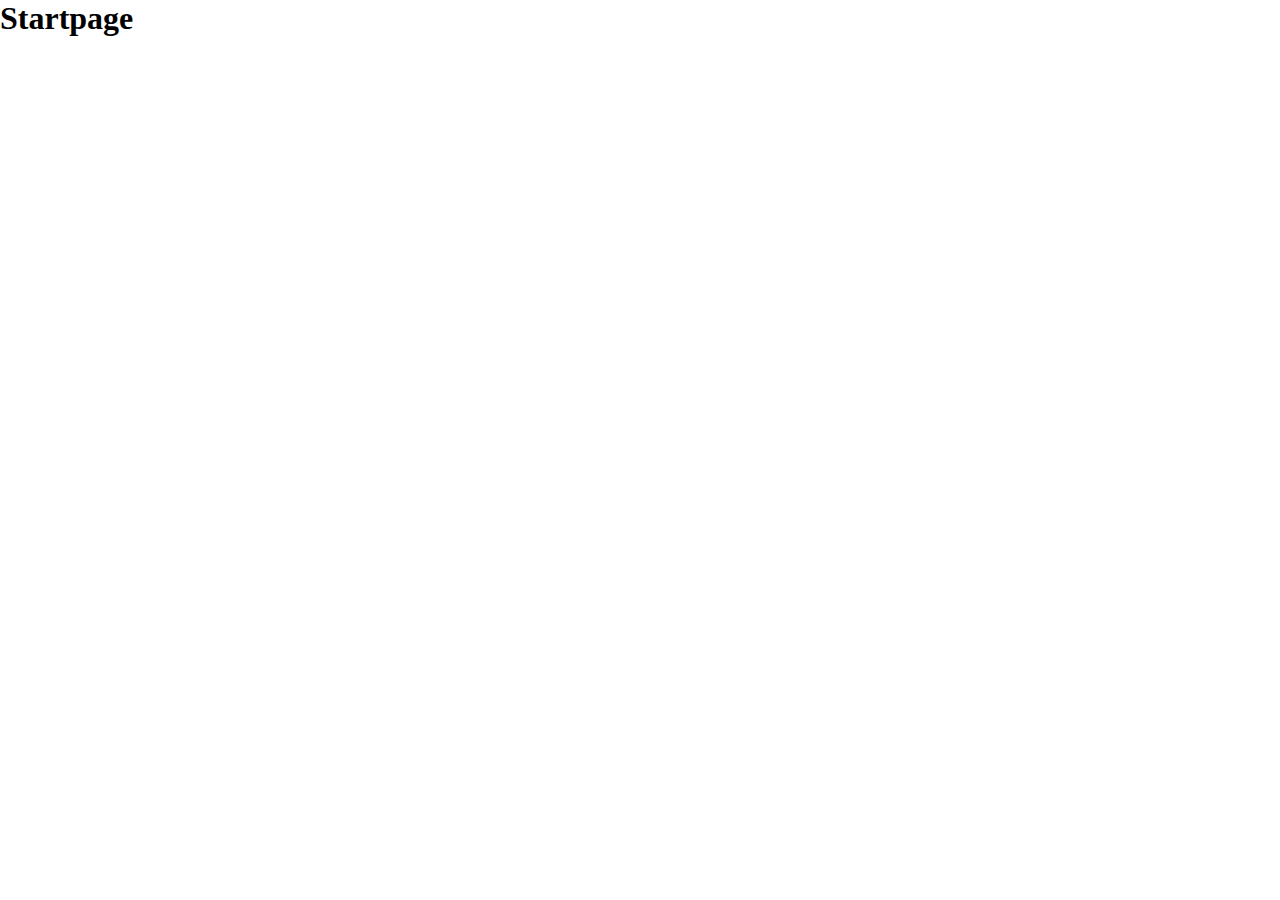
==== html/startpage.html @ 85dbf312 "Redirection + New startpage" ====
<!DOCTYPE html>
<html lang="en">
<head>
    <meta charset="UTF-8">
    <meta name="viewport" content="width=device-width, initial-scale=1.0">
    <link href="../style/style.css" rel="stylesheet">
    <title>Dylan's Startpage</title>
</head>
<body>
    <h1>Startpage</h1>
</body>
</html>
---- style/style.css ----
*{
    margin: 0px;
    padding: 0px;
    border: 0px;
}
:root{
    --Dark:         #001524;
    --Secondary:    #a3bac3;
    --Accents:      #23ce6b;
    --Font:         #cdd9d2;
}
@media (prefers-color-scheme: dark){
    body {/* Just Styles */
    background: var(--Dark);
    color: var(--Font);
    }

}
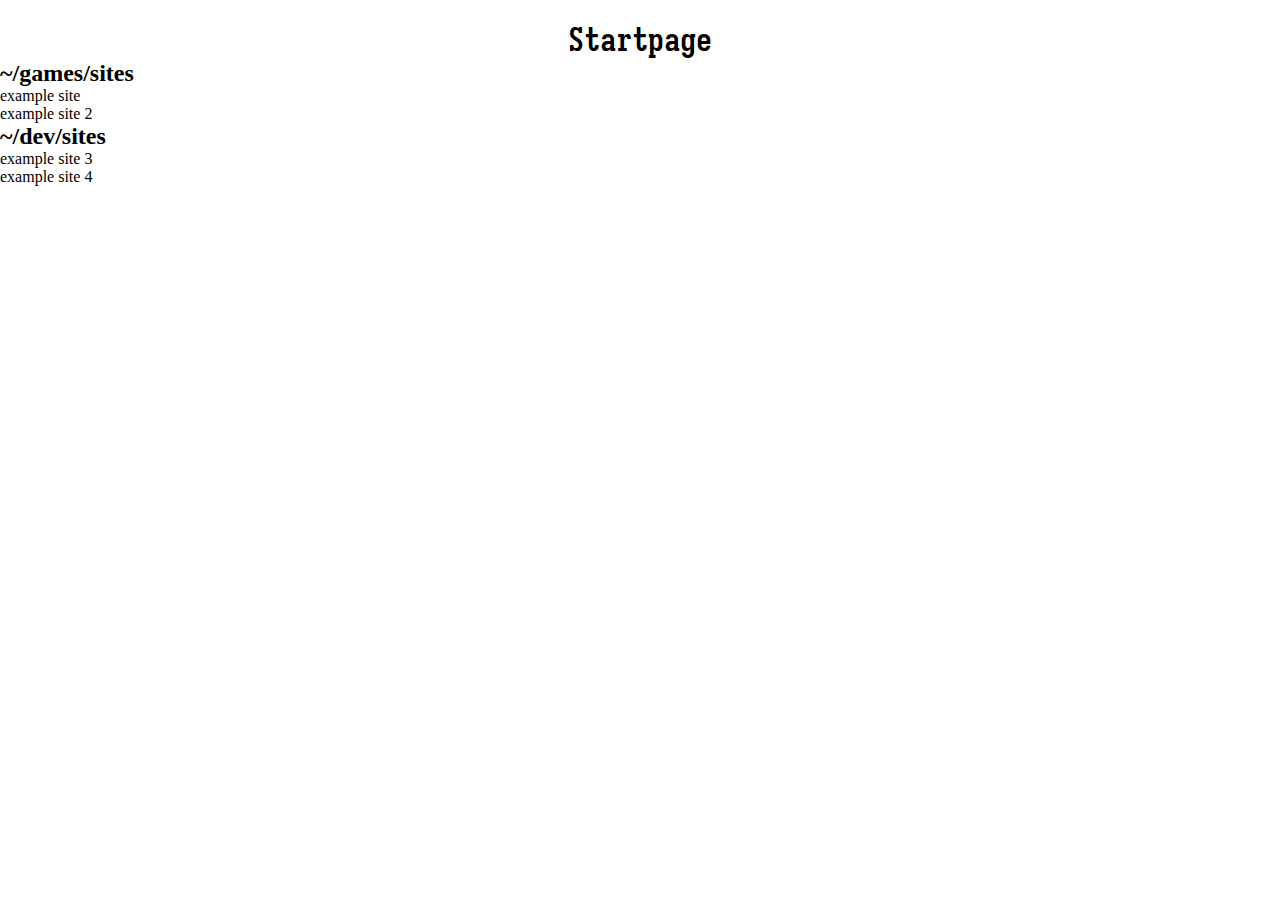
==== commit c8b823a8: "Webfont + Initial Link list" ====
--- a/html/startpage.html
+++ b/html/startpage.html
@@ -4,9 +4,29 @@
     <meta charset="UTF-8">
     <meta name="viewport" content="width=device-width, initial-scale=1.0">
     <link href="../style/style.css" rel="stylesheet">
+    <link href="../style/mainstyle.css" rel="stylesheet">
+    <link href="../style/iosevka-slab.css" rel="stylesheet">
     <title>Dylan's Startpage</title>
 </head>
 <body>
     <h1>Startpage</h1>
+    <div class="games">
+        <h2>~/games/sites</h2>
+        <li>
+            example site
+        </li>
+        <li>
+            example site 2
+        </li>
+    </div>
+    <div class="dev">
+        <h2>~/dev/sites </h2>
+        <li>
+            example site 3
+        </li>
+        <li>
+            example site 4
+        </li>
+    </div>
 </body>
 </html>--- a/style/mainstyle.css
+++ b/style/mainstyle.css
@@ -0,0 +1,5 @@
+h1{
+    padding-top: 20px;
+    text-align: center;
+    font-family: 'Iosevka Slab Web';
+}--- a/style/iosevka-slab.css
+++ b/style/iosevka-slab.css
@@ -0,0 +1,630 @@
+
+@font-face {
+	font-family: 'Iosevka Slab Web';
+	font-display: swap;
+	font-weight: 100;
+	font-stretch: normal;
+	font-style: normal;
+	src: url('ttf/iosevka-slab-thin.ttf') format('truetype'), url('woff2/iosevka-slab-thin.woff2') format('woff2');
+}
+
+@font-face {
+	font-family: 'Iosevka Slab Web';
+	font-display: swap;
+	font-weight: 100;
+	font-stretch: expanded;
+	font-style: normal;
+	src: url('ttf/iosevka-slab-extendedthin.ttf') format('truetype'), url('woff2/iosevka-slab-extendedthin.woff2') format('woff2');
+}
+
+@font-face {
+	font-family: 'Iosevka Slab Web';
+	font-display: swap;
+	font-weight: 100;
+	font-stretch: normal;
+	font-style: oblique;
+	src: url('ttf/iosevka-slab-thinoblique.ttf') format('truetype'), url('woff2/iosevka-slab-thinoblique.woff2') format('woff2');
+}
+
+@font-face {
+	font-family: 'Iosevka Slab Web Oblique';
+	font-display: swap;
+	font-weight: 100;
+	font-stretch: normal;
+	src: url('ttf/iosevka-slab-thinoblique.ttf') format('truetype'), url('woff2/iosevka-slab-thinoblique.woff2') format('woff2');
+}
+
+@font-face {
+	font-family: 'Iosevka Slab Web';
+	font-display: swap;
+	font-weight: 100;
+	font-stretch: expanded;
+	font-style: oblique;
+	src: url('ttf/iosevka-slab-extendedthinoblique.ttf') format('truetype'), url('woff2/iosevka-slab-extendedthinoblique.woff2') format('woff2');
+}
+
+@font-face {
+	font-family: 'Iosevka Slab Web Oblique';
+	font-display: swap;
+	font-weight: 100;
+	font-stretch: expanded;
+	src: url('ttf/iosevka-slab-extendedthinoblique.ttf') format('truetype'), url('woff2/iosevka-slab-extendedthinoblique.woff2') format('woff2');
+}
+
+@font-face {
+	font-family: 'Iosevka Slab Web';
+	font-display: swap;
+	font-weight: 100;
+	font-stretch: normal;
+	font-style: italic;
+	src: url('ttf/iosevka-slab-thinitalic.ttf') format('truetype'), url('woff2/iosevka-slab-thinitalic.woff2') format('woff2');
+}
+
+@font-face {
+	font-family: 'Iosevka Slab Web';
+	font-display: swap;
+	font-weight: 100;
+	font-stretch: expanded;
+	font-style: italic;
+	src: url('ttf/iosevka-slab-extendedthinitalic.ttf') format('truetype'), url('woff2/iosevka-slab-extendedthinitalic.woff2') format('woff2');
+}
+
+@font-face {
+	font-family: 'Iosevka Slab Web';
+	font-display: swap;
+	font-weight: 200;
+	font-stretch: normal;
+	font-style: normal;
+	src: url('ttf/iosevka-slab-extralight.ttf') format('truetype'), url('woff2/iosevka-slab-extralight.woff2') format('woff2');
+}
+
+@font-face {
+	font-family: 'Iosevka Slab Web';
+	font-display: swap;
+	font-weight: 200;
+	font-stretch: expanded;
+	font-style: normal;
+	src: url('ttf/iosevka-slab-extendedextralight.ttf') format('truetype'), url('woff2/iosevka-slab-extendedextralight.woff2') format('woff2');
+}
+
+@font-face {
+	font-family: 'Iosevka Slab Web';
+	font-display: swap;
+	font-weight: 200;
+	font-stretch: normal;
+	font-style: oblique;
+	src: url('ttf/iosevka-slab-extralightoblique.ttf') format('truetype'), url('woff2/iosevka-slab-extralightoblique.woff2') format('woff2');
+}
+
+@font-face {
+	font-family: 'Iosevka Slab Web Oblique';
+	font-display: swap;
+	font-weight: 200;
+	font-stretch: normal;
+	src: url('ttf/iosevka-slab-extralightoblique.ttf') format('truetype'), url('woff2/iosevka-slab-extralightoblique.woff2') format('woff2');
+}
+
+@font-face {
+	font-family: 'Iosevka Slab Web';
+	font-display: swap;
+	font-weight: 200;
+	font-stretch: expanded;
+	font-style: oblique;
+	src: url('ttf/iosevka-slab-extendedextralightoblique.ttf') format('truetype'), url('woff2/iosevka-slab-extendedextralightoblique.woff2') format('woff2');
+}
+
+@font-face {
+	font-family: 'Iosevka Slab Web Oblique';
+	font-display: swap;
+	font-weight: 200;
+	font-stretch: expanded;
+	src: url('ttf/iosevka-slab-extendedextralightoblique.ttf') format('truetype'), url('woff2/iosevka-slab-extendedextralightoblique.woff2') format('woff2');
+}
+
+@font-face {
+	font-family: 'Iosevka Slab Web';
+	font-display: swap;
+	font-weight: 200;
+	font-stretch: normal;
+	font-style: italic;
+	src: url('ttf/iosevka-slab-extralightitalic.ttf') format('truetype'), url('woff2/iosevka-slab-extralightitalic.woff2') format('woff2');
+}
+
+@font-face {
+	font-family: 'Iosevka Slab Web';
+	font-display: swap;
+	font-weight: 200;
+	font-stretch: expanded;
+	font-style: italic;
+	src: url('ttf/iosevka-slab-extendedextralightitalic.ttf') format('truetype'), url('woff2/iosevka-slab-extendedextralightitalic.woff2') format('woff2');
+}
+
+@font-face {
+	font-family: 'Iosevka Slab Web';
+	font-display: swap;
+	font-weight: 300;
+	font-stretch: normal;
+	font-style: normal;
+	src: url('ttf/iosevka-slab-light.ttf') format('truetype'), url('woff2/iosevka-slab-light.woff2') format('woff2');
+}
+
+@font-face {
+	font-family: 'Iosevka Slab Web';
+	font-display: swap;
+	font-weight: 300;
+	font-stretch: expanded;
+	font-style: normal;
+	src: url('ttf/iosevka-slab-extendedlight.ttf') format('truetype'), url('woff2/iosevka-slab-extendedlight.woff2') format('woff2');
+}
+
+@font-face {
+	font-family: 'Iosevka Slab Web';
+	font-display: swap;
+	font-weight: 300;
+	font-stretch: normal;
+	font-style: oblique;
+	src: url('ttf/iosevka-slab-lightoblique.ttf') format('truetype'), url('woff2/iosevka-slab-lightoblique.woff2') format('woff2');
+}
+
+@font-face {
+	font-family: 'Iosevka Slab Web Oblique';
+	font-display: swap;
+	font-weight: 300;
+	font-stretch: normal;
+	src: url('ttf/iosevka-slab-lightoblique.ttf') format('truetype'), url('woff2/iosevka-slab-lightoblique.woff2') format('woff2');
+}
+
+@font-face {
+	font-family: 'Iosevka Slab Web';
+	font-display: swap;
+	font-weight: 300;
+	font-stretch: expanded;
+	font-style: oblique;
+	src: url('ttf/iosevka-slab-extendedlightoblique.ttf') format('truetype'), url('woff2/iosevka-slab-extendedlightoblique.woff2') format('woff2');
+}
+
+@font-face {
+	font-family: 'Iosevka Slab Web Oblique';
+	font-display: swap;
+	font-weight: 300;
+	font-stretch: expanded;
+	src: url('ttf/iosevka-slab-extendedlightoblique.ttf') format('truetype'), url('woff2/iosevka-slab-extendedlightoblique.woff2') format('woff2');
+}
+
+@font-face {
+	font-family: 'Iosevka Slab Web';
+	font-display: swap;
+	font-weight: 300;
+	font-stretch: normal;
+	font-style: italic;
+	src: url('ttf/iosevka-slab-lightitalic.ttf') format('truetype'), url('woff2/iosevka-slab-lightitalic.woff2') format('woff2');
+}
+
+@font-face {
+	font-family: 'Iosevka Slab Web';
+	font-display: swap;
+	font-weight: 300;
+	font-stretch: expanded;
+	font-style: italic;
+	src: url('ttf/iosevka-slab-extendedlightitalic.ttf') format('truetype'), url('woff2/iosevka-slab-extendedlightitalic.woff2') format('woff2');
+}
+
+@font-face {
+	font-family: 'Iosevka Slab Web';
+	font-display: swap;
+	font-weight: 400;
+	font-stretch: normal;
+	font-style: normal;
+	src: url('ttf/iosevka-slab-regular.ttf') format('truetype'), url('woff2/iosevka-slab-regular.woff2') format('woff2');
+}
+
+@font-face {
+	font-family: 'Iosevka Slab Web';
+	font-display: swap;
+	font-weight: 400;
+	font-stretch: expanded;
+	font-style: normal;
+	src: url('ttf/iosevka-slab-extended.ttf') format('truetype'), url('woff2/iosevka-slab-extended.woff2') format('woff2');
+}
+
+@font-face {
+	font-family: 'Iosevka Slab Web';
+	font-display: swap;
+	font-weight: 400;
+	font-stretch: normal;
+	font-style: oblique;
+	src: url('ttf/iosevka-slab-oblique.ttf') format('truetype'), url('woff2/iosevka-slab-oblique.woff2') format('woff2');
+}
+
+@font-face {
+	font-family: 'Iosevka Slab Web Oblique';
+	font-display: swap;
+	font-weight: 400;
+	font-stretch: normal;
+	src: url('ttf/iosevka-slab-oblique.ttf') format('truetype'), url('woff2/iosevka-slab-oblique.woff2') format('woff2');
+}
+
+@font-face {
+	font-family: 'Iosevka Slab Web';
+	font-display: swap;
+	font-weight: 400;
+	font-stretch: expanded;
+	font-style: oblique;
+	src: url('ttf/iosevka-slab-extendedoblique.ttf') format('truetype'), url('woff2/iosevka-slab-extendedoblique.woff2') format('woff2');
+}
+
+@font-face {
+	font-family: 'Iosevka Slab Web Oblique';
+	font-display: swap;
+	font-weight: 400;
+	font-stretch: expanded;
+	src: url('ttf/iosevka-slab-extendedoblique.ttf') format('truetype'), url('woff2/iosevka-slab-extendedoblique.woff2') format('woff2');
+}
+
+@font-face {
+	font-family: 'Iosevka Slab Web';
+	font-display: swap;
+	font-weight: 400;
+	font-stretch: normal;
+	font-style: italic;
+	src: url('ttf/iosevka-slab-italic.ttf') format('truetype'), url('woff2/iosevka-slab-italic.woff2') format('woff2');
+}
+
+@font-face {
+	font-family: 'Iosevka Slab Web';
+	font-display: swap;
+	font-weight: 400;
+	font-stretch: expanded;
+	font-style: italic;
+	src: url('ttf/iosevka-slab-extendeditalic.ttf') format('truetype'), url('woff2/iosevka-slab-extendeditalic.woff2') format('woff2');
+}
+
+@font-face {
+	font-family: 'Iosevka Slab Web';
+	font-display: swap;
+	font-weight: 500;
+	font-stretch: normal;
+	font-style: normal;
+	src: url('ttf/iosevka-slab-medium.ttf') format('truetype'), url('woff2/iosevka-slab-medium.woff2') format('woff2');
+}
+
+@font-face {
+	font-family: 'Iosevka Slab Web';
+	font-display: swap;
+	font-weight: 500;
+	font-stretch: expanded;
+	font-style: normal;
+	src: url('ttf/iosevka-slab-extendedmedium.ttf') format('truetype'), url('woff2/iosevka-slab-extendedmedium.woff2') format('woff2');
+}
+
+@font-face {
+	font-family: 'Iosevka Slab Web';
+	font-display: swap;
+	font-weight: 500;
+	font-stretch: normal;
+	font-style: oblique;
+	src: url('ttf/iosevka-slab-mediumoblique.ttf') format('truetype'), url('woff2/iosevka-slab-mediumoblique.woff2') format('woff2');
+}
+
+@font-face {
+	font-family: 'Iosevka Slab Web Oblique';
+	font-display: swap;
+	font-weight: 500;
+	font-stretch: normal;
+	src: url('ttf/iosevka-slab-mediumoblique.ttf') format('truetype'), url('woff2/iosevka-slab-mediumoblique.woff2') format('woff2');
+}
+
+@font-face {
+	font-family: 'Iosevka Slab Web';
+	font-display: swap;
+	font-weight: 500;
+	font-stretch: expanded;
+	font-style: oblique;
+	src: url('ttf/iosevka-slab-extendedmediumoblique.ttf') format('truetype'), url('woff2/iosevka-slab-extendedmediumoblique.woff2') format('woff2');
+}
+
+@font-face {
+	font-family: 'Iosevka Slab Web Oblique';
+	font-display: swap;
+	font-weight: 500;
+	font-stretch: expanded;
+	src: url('ttf/iosevka-slab-extendedmediumoblique.ttf') format('truetype'), url('woff2/iosevka-slab-extendedmediumoblique.woff2') format('woff2');
+}
+
+@font-face {
+	font-family: 'Iosevka Slab Web';
+	font-display: swap;
+	font-weight: 500;
+	font-stretch: normal;
+	font-style: italic;
+	src: url('ttf/iosevka-slab-mediumitalic.ttf') format('truetype'), url('woff2/iosevka-slab-mediumitalic.woff2') format('woff2');
+}
+
+@font-face {
+	font-family: 'Iosevka Slab Web';
+	font-display: swap;
+	font-weight: 500;
+	font-stretch: expanded;
+	font-style: italic;
+	src: url('ttf/iosevka-slab-extendedmediumitalic.ttf') format('truetype'), url('woff2/iosevka-slab-extendedmediumitalic.woff2') format('woff2');
+}
+
+@font-face {
+	font-family: 'Iosevka Slab Web';
+	font-display: swap;
+	font-weight: 600;
+	font-stretch: normal;
+	font-style: normal;
+	src: url('ttf/iosevka-slab-semibold.ttf') format('truetype'), url('woff2/iosevka-slab-semibold.woff2') format('woff2');
+}
+
+@font-face {
+	font-family: 'Iosevka Slab Web';
+	font-display: swap;
+	font-weight: 600;
+	font-stretch: expanded;
+	font-style: normal;
+	src: url('ttf/iosevka-slab-extendedsemibold.ttf') format('truetype'), url('woff2/iosevka-slab-extendedsemibold.woff2') format('woff2');
+}
+
+@font-face {
+	font-family: 'Iosevka Slab Web';
+	font-display: swap;
+	font-weight: 600;
+	font-stretch: normal;
+	font-style: oblique;
+	src: url('ttf/iosevka-slab-semiboldoblique.ttf') format('truetype'), url('woff2/iosevka-slab-semiboldoblique.woff2') format('woff2');
+}
+
+@font-face {
+	font-family: 'Iosevka Slab Web Oblique';
+	font-display: swap;
+	font-weight: 600;
+	font-stretch: normal;
+	src: url('ttf/iosevka-slab-semiboldoblique.ttf') format('truetype'), url('woff2/iosevka-slab-semiboldoblique.woff2') format('woff2');
+}
+
+@font-face {
+	font-family: 'Iosevka Slab Web';
+	font-display: swap;
+	font-weight: 600;
+	font-stretch: expanded;
+	font-style: oblique;
+	src: url('ttf/iosevka-slab-extendedsemiboldoblique.ttf') format('truetype'), url('woff2/iosevka-slab-extendedsemiboldoblique.woff2') format('woff2');
+}
+
+@font-face {
+	font-family: 'Iosevka Slab Web Oblique';
+	font-display: swap;
+	font-weight: 600;
+	font-stretch: expanded;
+	src: url('ttf/iosevka-slab-extendedsemiboldoblique.ttf') format('truetype'), url('woff2/iosevka-slab-extendedsemiboldoblique.woff2') format('woff2');
+}
+
+@font-face {
+	font-family: 'Iosevka Slab Web';
+	font-display: swap;
+	font-weight: 600;
+	font-stretch: normal;
+	font-style: italic;
+	src: url('ttf/iosevka-slab-semibolditalic.ttf') format('truetype'), url('woff2/iosevka-slab-semibolditalic.woff2') format('woff2');
+}
+
+@font-face {
+	font-family: 'Iosevka Slab Web';
+	font-display: swap;
+	font-weight: 600;
+	font-stretch: expanded;
+	font-style: italic;
+	src: url('ttf/iosevka-slab-extendedsemibolditalic.ttf') format('truetype'), url('woff2/iosevka-slab-extendedsemibolditalic.woff2') format('woff2');
+}
+
+@font-face {
+	font-family: 'Iosevka Slab Web';
+	font-display: swap;
+	font-weight: 700;
+	font-stretch: normal;
+	font-style: normal;
+	src: url('ttf/iosevka-slab-bold.ttf') format('truetype'), url('woff2/iosevka-slab-bold.woff2') format('woff2');
+}
+
+@font-face {
+	font-family: 'Iosevka Slab Web';
+	font-display: swap;
+	font-weight: 700;
+	font-stretch: expanded;
+	font-style: normal;
+	src: url('ttf/iosevka-slab-extendedbold.ttf') format('truetype'), url('woff2/iosevka-slab-extendedbold.woff2') format('woff2');
+}
+
+@font-face {
+	font-family: 'Iosevka Slab Web';
+	font-display: swap;
+	font-weight: 700;
+	font-stretch: normal;
+	font-style: oblique;
+	src: url('ttf/iosevka-slab-boldoblique.ttf') format('truetype'), url('woff2/iosevka-slab-boldoblique.woff2') format('woff2');
+}
+
+@font-face {
+	font-family: 'Iosevka Slab Web Oblique';
+	font-display: swap;
+	font-weight: 700;
+	font-stretch: normal;
+	src: url('ttf/iosevka-slab-boldoblique.ttf') format('truetype'), url('woff2/iosevka-slab-boldoblique.woff2') format('woff2');
+}
+
+@font-face {
+	font-family: 'Iosevka Slab Web';
+	font-display: swap;
+	font-weight: 700;
+	font-stretch: expanded;
+	font-style: oblique;
+	src: url('ttf/iosevka-slab-extendedboldoblique.ttf') format('truetype'), url('woff2/iosevka-slab-extendedboldoblique.woff2') format('woff2');
+}
+
+@font-face {
+	font-family: 'Iosevka Slab Web Oblique';
+	font-display: swap;
+	font-weight: 700;
+	font-stretch: expanded;
+	src: url('ttf/iosevka-slab-extendedboldoblique.ttf') format('truetype'), url('woff2/iosevka-slab-extendedboldoblique.woff2') format('woff2');
+}
+
+@font-face {
+	font-family: 'Iosevka Slab Web';
+	font-display: swap;
+	font-weight: 700;
+	font-stretch: normal;
+	font-style: italic;
+	src: url('ttf/iosevka-slab-bolditalic.ttf') format('truetype'), url('woff2/iosevka-slab-bolditalic.woff2') format('woff2');
+}
+
+@font-face {
+	font-family: 'Iosevka Slab Web';
+	font-display: swap;
+	font-weight: 700;
+	font-stretch: expanded;
+	font-style: italic;
+	src: url('ttf/iosevka-slab-extendedbolditalic.ttf') format('truetype'), url('woff2/iosevka-slab-extendedbolditalic.woff2') format('woff2');
+}
+
+@font-face {
+	font-family: 'Iosevka Slab Web';
+	font-display: swap;
+	font-weight: 800;
+	font-stretch: normal;
+	font-style: normal;
+	src: url('ttf/iosevka-slab-extrabold.ttf') format('truetype'), url('woff2/iosevka-slab-extrabold.woff2') format('woff2');
+}
+
+@font-face {
+	font-family: 'Iosevka Slab Web';
+	font-display: swap;
+	font-weight: 800;
+	font-stretch: expanded;
+	font-style: normal;
+	src: url('ttf/iosevka-slab-extendedextrabold.ttf') format('truetype'), url('woff2/iosevka-slab-extendedextrabold.woff2') format('woff2');
+}
+
+@font-face {
+	font-family: 'Iosevka Slab Web';
+	font-display: swap;
+	font-weight: 800;
+	font-stretch: normal;
+	font-style: oblique;
+	src: url('ttf/iosevka-slab-extraboldoblique.ttf') format('truetype'), url('woff2/iosevka-slab-extraboldoblique.woff2') format('woff2');
+}
+
+@font-face {
+	font-family: 'Iosevka Slab Web Oblique';
+	font-display: swap;
+	font-weight: 800;
+	font-stretch: normal;
+	src: url('ttf/iosevka-slab-extraboldoblique.ttf') format('truetype'), url('woff2/iosevka-slab-extraboldoblique.woff2') format('woff2');
+}
+
+@font-face {
+	font-family: 'Iosevka Slab Web';
+	font-display: swap;
+	font-weight: 800;
+	font-stretch: expanded;
+	font-style: oblique;
+	src: url('ttf/iosevka-slab-extendedextraboldoblique.ttf') format('truetype'), url('woff2/iosevka-slab-extendedextraboldoblique.woff2') format('woff2');
+}
+
+@font-face {
+	font-family: 'Iosevka Slab Web Oblique';
+	font-display: swap;
+	font-weight: 800;
+	font-stretch: expanded;
+	src: url('ttf/iosevka-slab-extendedextraboldoblique.ttf') format('truetype'), url('woff2/iosevka-slab-extendedextraboldoblique.woff2') format('woff2');
+}
+
+@font-face {
+	font-family: 'Iosevka Slab Web';
+	font-display: swap;
+	font-weight: 800;
+	font-stretch: normal;
+	font-style: italic;
+	src: url('ttf/iosevka-slab-extrabolditalic.ttf') format('truetype'), url('woff2/iosevka-slab-extrabolditalic.woff2') format('woff2');
+}
+
+@font-face {
+	font-family: 'Iosevka Slab Web';
+	font-display: swap;
+	font-weight: 800;
+	font-stretch: expanded;
+	font-style: italic;
+	src: url('ttf/iosevka-slab-extendedextrabolditalic.ttf') format('truetype'), url('woff2/iosevka-slab-extendedextrabolditalic.woff2') format('woff2');
+}
+
+@font-face {
+	font-family: 'Iosevka Slab Web';
+	font-display: swap;
+	font-weight: 900;
+	font-stretch: normal;
+	font-style: normal;
+	src: url('ttf/iosevka-slab-heavy.ttf') format('truetype'), url('woff2/iosevka-slab-heavy.woff2') format('woff2');
+}
+
+@font-face {
+	font-family: 'Iosevka Slab Web';
+	font-display: swap;
+	font-weight: 900;
+	font-stretch: expanded;
+	font-style: normal;
+	src: url('ttf/iosevka-slab-extendedheavy.ttf') format('truetype'), url('woff2/iosevka-slab-extendedheavy.woff2') format('woff2');
+}
+
+@font-face {
+	font-family: 'Iosevka Slab Web';
+	font-display: swap;
+	font-weight: 900;
+	font-stretch: normal;
+	font-style: oblique;
+	src: url('ttf/iosevka-slab-heavyoblique.ttf') format('truetype'), url('woff2/iosevka-slab-heavyoblique.woff2') format('woff2');
+}
+
+@font-face {
+	font-family: 'Iosevka Slab Web Oblique';
+	font-display: swap;
+	font-weight: 900;
+	font-stretch: normal;
+	src: url('ttf/iosevka-slab-heavyoblique.ttf') format('truetype'), url('woff2/iosevka-slab-heavyoblique.woff2') format('woff2');
+}
+
+@font-face {
+	font-family: 'Iosevka Slab Web';
+	font-display: swap;
+	font-weight: 900;
+	font-stretch: expanded;
+	font-style: oblique;
+	src: url('ttf/iosevka-slab-extendedheavyoblique.ttf') format('truetype'), url('woff2/iosevka-slab-extendedheavyoblique.woff2') format('woff2');
+}
+
+@font-face {
+	font-family: 'Iosevka Slab Web Oblique';
+	font-display: swap;
+	font-weight: 900;
+	font-stretch: expanded;
+	src: url('ttf/iosevka-slab-extendedheavyoblique.ttf') format('truetype'), url('woff2/iosevka-slab-extendedheavyoblique.woff2') format('woff2');
+}
+
+@font-face {
+	font-family: 'Iosevka Slab Web';
+	font-display: swap;
+	font-weight: 900;
+	font-stretch: normal;
+	font-style: italic;
+	src: url('ttf/iosevka-slab-heavyitalic.ttf') format('truetype'), url('woff2/iosevka-slab-heavyitalic.woff2') format('woff2');
+}
+
+@font-face {
+	font-family: 'Iosevka Slab Web';
+	font-display: swap;
+	font-weight: 900;
+	font-stretch: expanded;
+	font-style: italic;
+	src: url('ttf/iosevka-slab-extendedheavyitalic.ttf') format('truetype'), url('woff2/iosevka-slab-extendedheavyitalic.woff2') format('woff2');
+}
